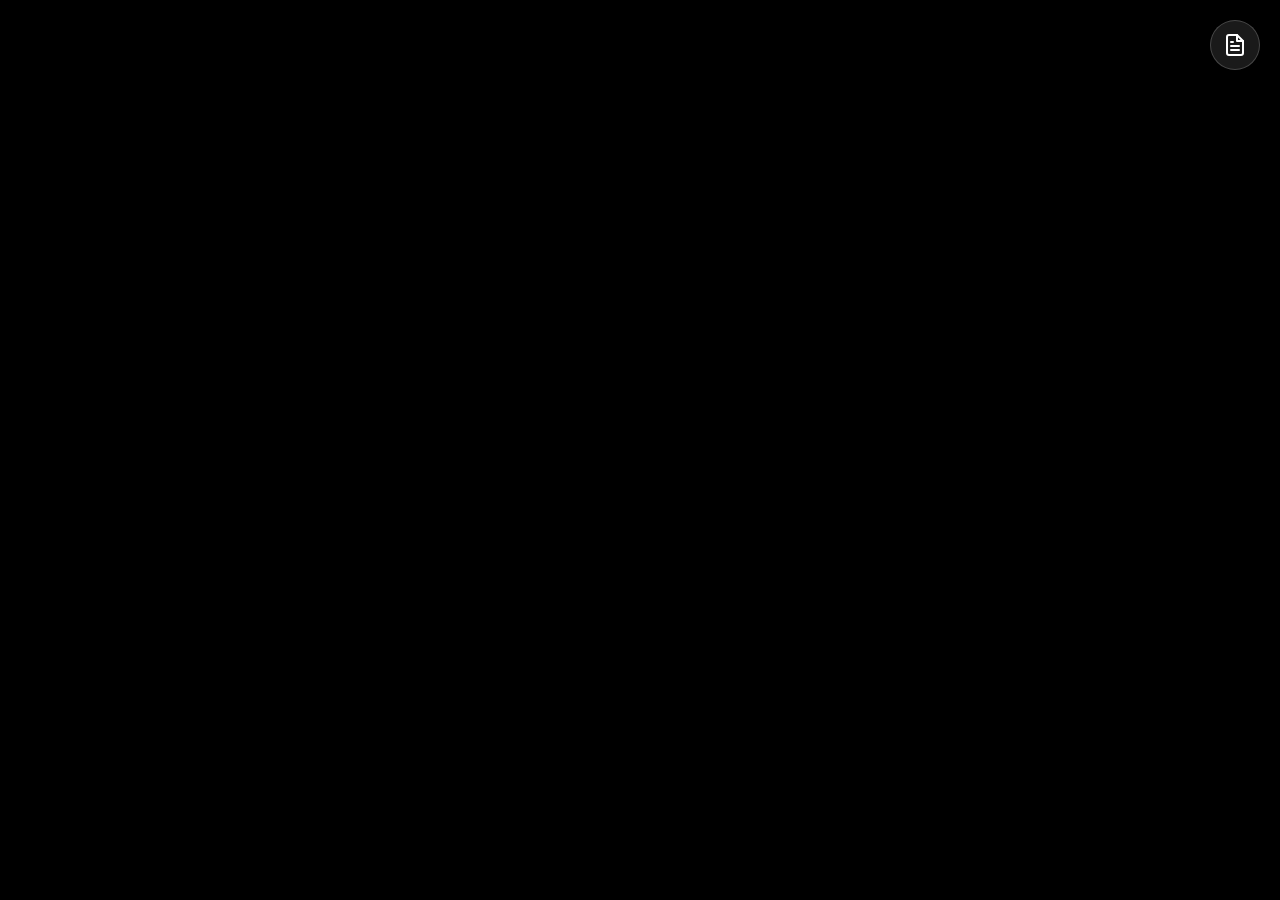
==== index.html @ 60d7fc73 "AR" ====
<!DOCTYPE html>
<html lang="en">

<head>
  <meta charset="UTF-8" />
  <meta name="viewport" content="width=device-width, initial-scale=1.0, maximum-scale=1.0, user-scalable=no" />
  <title>AR Ruler</title>
  <style>
    body {
      margin: 0;
      overflow: hidden;
      background: #000;
      height: 100vh;
      font-family: system-ui, sans-serif;
      color: white;
    }

    .custom-ar-button {
      position: fixed !important;
      bottom: 60px !important;
      left: 50% !important;
      transform: translateX(-50%) !important;
      padding: 20px 80px !important;
      font-size: 24px !important;
      font-weight: bold !important;
      background: #0066ff !important;
      color: white !important;
      border: none !important;
      border-radius: 20px !important;
      box-shadow: 0 12px 35px rgba(0, 102, 255, 0.4) !important;
      z-index: 9999 !important;
      display: flex;
      align-items: center;
      justify-content: center;
    }

    .plan-button {
      position: fixed;
      top: 20px;
      right: 20px;
      width: 50px;
      height: 50px;
      border-radius: 50%;
      background: rgba(255, 255, 255, 0.1);
      backdrop-filter: blur(10px);
      border: 1px solid rgba(255, 255, 255, 0.2);
      color: white;
      cursor: pointer;
      display: flex;
      align-items: center;
      justify-content: center;
      transition: all 0.2s ease;
      z-index: 10000;
      padding: 0;
    }

    .plan-button:hover {
      background: rgba(255, 255, 255, 0.2);
      transform: scale(1.05);
    }
  </style>
</head>

<body>

  <button class="plan-button" onclick="window.location.href='plan_parser.html'" title="Floor Plan Highlighter">
    <svg width="24" height="24" viewBox="0 0 24 24" fill="none" stroke="currentColor" stroke-width="2"
      stroke-linecap="round" stroke-linejoin="round">
      <path d="M14 2H6a2 2 0 0 0-2 2v16a2 2 0 0 0 2 2h12a2 2 0 0 0 2-2V8z"></path>
      <polyline points="14 2 14 8 20 8"></polyline>
      <line x1="16" y1="13" x2="8" y2="13"></line>
      <line x1="16" y1="17" x2="8" y2="17"></line>
      <line x1="10" y1="9" x2="8" y2="9"></line>
    </svg>
  </button>



  <script type="module">
    // Inline AR support check
    async function supportsWebXR() {
      if (!navigator.xr) return false;
      try {
        return await navigator.xr.isSessionSupported("immersive-ar");
      } catch (e) {
        return false;
      }
    }

    // Check for iOS
    const isIOS = /iPad|iPhone|iPod/.test(navigator.userAgent) || (navigator.userAgent.includes("Mac") && "ontouchend" in document);
    if (isIOS) {
      // Create a nice popup
      const div = document.createElement('div');
      div.style.cssText = 'position:fixed;top:0;left:0;width:100%;height:100%;background:rgba(0,0,0,0.9);color:white;display:flex;flex-direction:column;align-items:center;justify-content:center;text-align:center;padding:20px;z-index:10000;font-family:system-ui;';
      div.innerHTML = '<div style="font-size:50px;margin-bottom:20px">⚠️</div><h2 style="margin:0 0 10px">Device Not Supported</h2><p>iOS WebXR support is currently limited.<br>Please use an Android device.</p>';
      document.body.appendChild(div);
    }

    const msg = document.getElementById("msg");

    if (await supportsWebXR()) {
      // app.js will create the blue button automatically
      import("./js/app.js");
    } else {
      msg.innerHTML = "AR Not Supported<br>on this device";
      document.getElementById("instruction").style.display = "none";
    }
  </script>

</body>

</html>
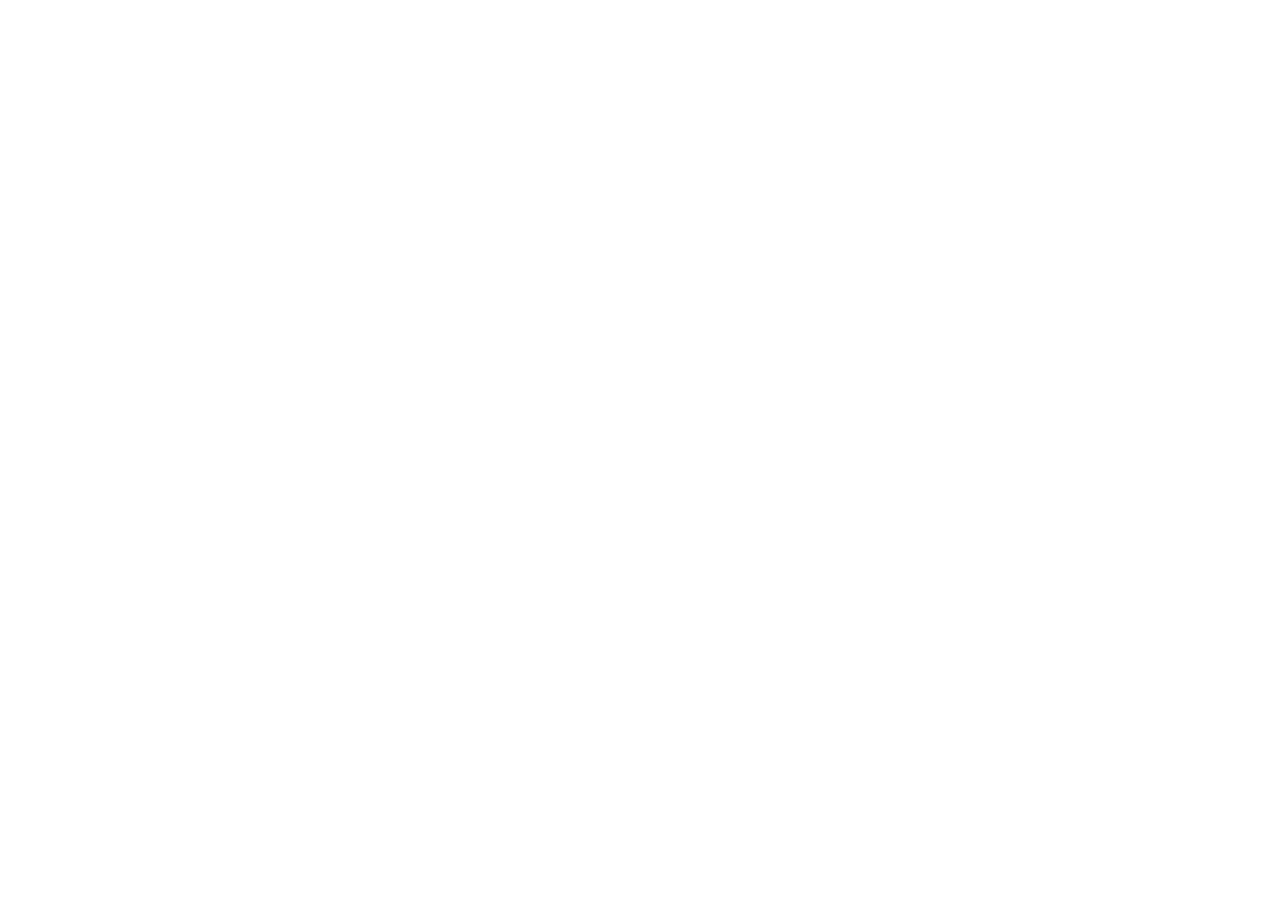
==== commit 23db1b27: "modified index.html" ====
--- a/index.html
+++ b/index.html
@@ -1,113 +1,30 @@
-<!DOCTYPE html>
+<!doctype html>
 <html lang="en">
 
 <head>
   <meta charset="UTF-8" />
-  <meta name="viewport" content="width=device-width, initial-scale=1.0, maximum-scale=1.0, user-scalable=no" />
-  <title>AR Ruler</title>
-  <style>
-    body {
-      margin: 0;
-      overflow: hidden;
-      background: #000;
-      height: 100vh;
-      font-family: system-ui, sans-serif;
-      color: white;
-    }
-
-    .custom-ar-button {
-      position: fixed !important;
-      bottom: 60px !important;
-      left: 50% !important;
-      transform: translateX(-50%) !important;
-      padding: 20px 80px !important;
-      font-size: 24px !important;
-      font-weight: bold !important;
-      background: #0066ff !important;
-      color: white !important;
-      border: none !important;
-      border-radius: 20px !important;
-      box-shadow: 0 12px 35px rgba(0, 102, 255, 0.4) !important;
-      z-index: 9999 !important;
-      display: flex;
-      align-items: center;
-      justify-content: center;
-    }
-
-    .plan-button {
-      position: fixed;
-      top: 20px;
-      right: 20px;
-      width: 50px;
-      height: 50px;
-      border-radius: 50%;
-      background: rgba(255, 255, 255, 0.1);
-      backdrop-filter: blur(10px);
-      border: 1px solid rgba(255, 255, 255, 0.2);
-      color: white;
-      cursor: pointer;
-      display: flex;
-      align-items: center;
-      justify-content: center;
-      transition: all 0.2s ease;
-      z-index: 10000;
-      padding: 0;
-    }
-
-    .plan-button:hover {
-      background: rgba(255, 255, 255, 0.2);
-      transform: scale(1.05);
-    }
-  </style>
+  <link rel="icon" type="image/svg+xml" href="/vite.svg" />
+  <meta name="viewport" content="width=device-width, initial-scale=1.0" />
+  <title>temp-app</title>
 </head>
 
 <body>
-
-  <button class="plan-button" onclick="window.location.href='plan_parser.html'" title="Floor Plan Highlighter">
-    <svg width="24" height="24" viewBox="0 0 24 24" fill="none" stroke="currentColor" stroke-width="2"
-      stroke-linecap="round" stroke-linejoin="round">
-      <path d="M14 2H6a2 2 0 0 0-2 2v16a2 2 0 0 0 2 2h12a2 2 0 0 0 2-2V8z"></path>
-      <polyline points="14 2 14 8 20 8"></polyline>
-      <line x1="16" y1="13" x2="8" y2="13"></line>
-      <line x1="16" y1="17" x2="8" y2="17"></line>
-      <line x1="10" y1="9" x2="8" y2="9"></line>
-    </svg>
-  </button>
-
-
-
-  <script type="module">
-    // Inline AR support check
-    async function supportsWebXR() {
-      if (!navigator.xr) return false;
-      try {
-        return await navigator.xr.isSessionSupported("immersive-ar");
-      } catch (e) {
-        return false;
-      }
-    }
-
-    // Check for iOS
-    const isIOS = /iPad|iPhone|iPod/.test(navigator.userAgent) || (navigator.userAgent.includes("Mac") && "ontouchend" in document);
-    if (isIOS) {
-      // Create a nice popup
+  <div id="root"></div>
+  <script>
+    window.onerror = function (message, source, lineno, colno, error) {
       const div = document.createElement('div');
-      div.style.cssText = 'position:fixed;top:0;left:0;width:100%;height:100%;background:rgba(0,0,0,0.9);color:white;display:flex;flex-direction:column;align-items:center;justify-content:center;text-align:center;padding:20px;z-index:10000;font-family:system-ui;';
-      div.innerHTML = '<div style="font-size:50px;margin-bottom:20px">⚠️</div><h2 style="margin:0 0 10px">Device Not Supported</h2><p>iOS WebXR support is currently limited.<br>Please use an Android device.</p>';
+      div.style.cssText = 'position:fixed;top:0;left:0;width:100%;height:100%;background:white;color:red;z-index:99999;padding:20px;font-family:monospace;white-space:pre-wrap;overflow:auto;pointer-events:none;';
+      div.innerText = 'Error: ' + message + '\n\nSource: ' + source + ':' + lineno + ':' + colno + '\n\nStack: ' + (error ? error.stack : 'No stack');
       document.body.appendChild(div);
-    }
-
-    const msg = document.getElementById("msg");
-
-    if (await supportsWebXR()) {
-      // app.js will create the blue button automatically
-      import("./js/app.js");
-    } else {
-      msg.innerHTML = "AR Not Supported<br>on this device";
-      document.getElementById("instruction").style.display = "none";
-    }
+    };
+    window.onunhandledrejection = function (event) {
+      const div = document.createElement('div');
+      div.style.cssText = 'position:fixed;top:0;left:0;width:100%;height:100%;background:white;color:red;z-index:99999;padding:20px;font-family:monospace;white-space:pre-wrap;overflow:auto;pointer-events:none;';
+      div.innerText = 'Unhandled Rejection: ' + event.reason;
+      document.body.appendChild(div);
+    };
   </script>
-
+  <script type="module" src="/src/main.jsx"></script>
 </body>
 
 </html>
